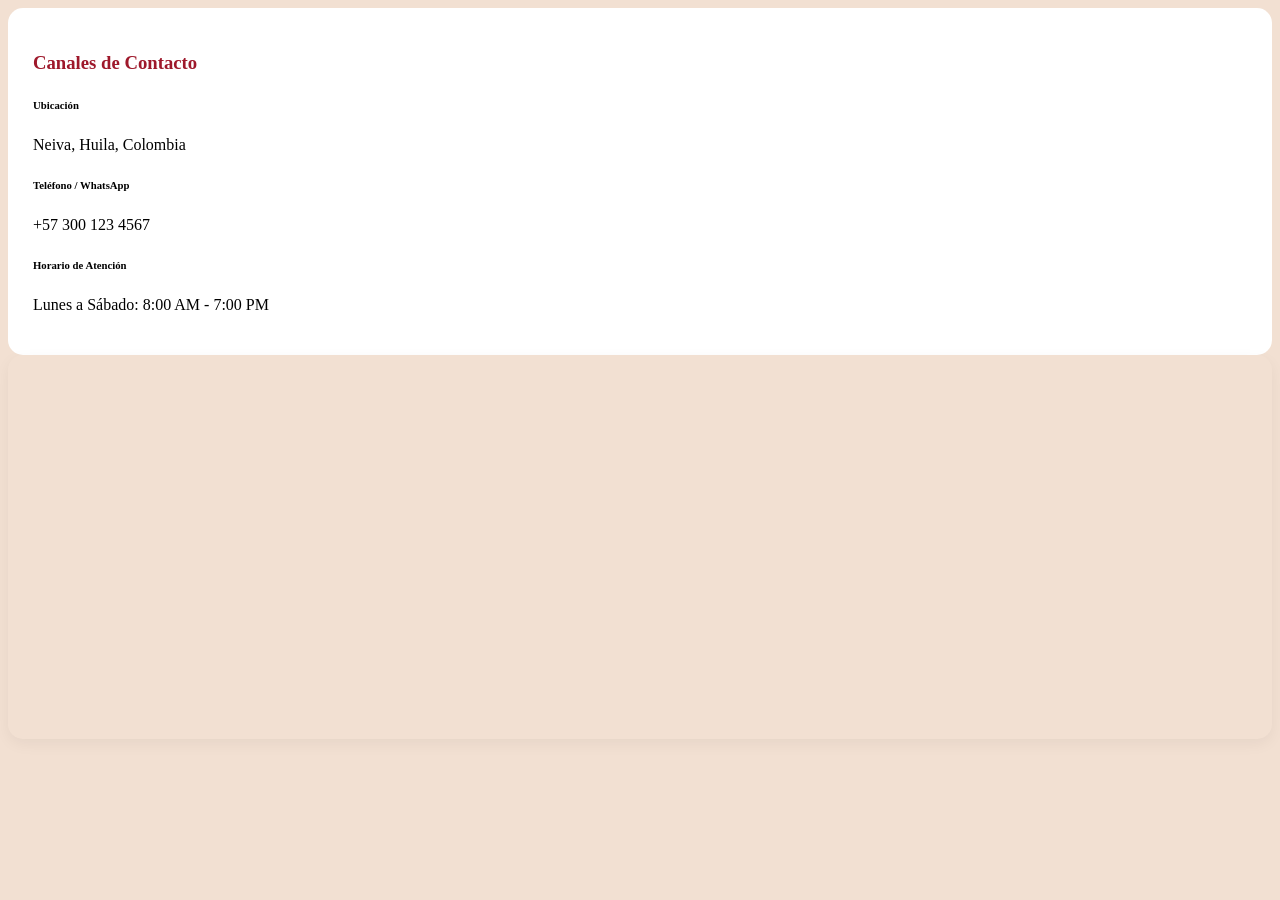
==== src/main/resources/templates/contactanos.html @ aa7c0f45 "Actualización del proyecto" ====
<!DOCTYPE html>
<html xmlns:th="http://www.thymeleaf.org">
<head th:replace="~{layout/layout :: head}">
    <style>
        :root {
            --oat-milk: #F2E0D2;
            --red-wine: #9E182B;
        }
        body { background-color: var(--oat-milk) !important; }
        .info-box { background: white; border-radius: 15px; padding: 25px; }
        .map-container { border-radius: 15px; overflow: hidden; box-shadow: 0 5px 15px rgba(0,0,0,0.05); }
    </style>
</head>
<body>
<nav th:replace="~{layout/layout :: navbar}"></nav>

<div class="container mt-5">
    <div class="row g-4">
        <div class="col-md-5">
            <div class="info-box shadow-sm h-100">
                <h3 class="fw-bold mb-4" style="color: var(--red-wine);">Canales de Contacto</h3>

                <div class="d-flex align-items-center mb-3">
                    <div class="fs-3 me-3" style="color: var(--red-wine);"><i class="bi bi-geo-alt-fill"></i></div>
                    <div>
                        <h6 class="mb-0 fw-bold">Ubicación</h6>
                        <p class="text-muted mb-0 small">Neiva, Huila, Colombia</p>
                    </div>
                </div>

                <div class="d-flex align-items-center mb-3">
                    <div class="fs-3 me-3" style="color: var(--red-wine);"><i class="bi bi-telephone-fill"></i></div>
                    <div>
                        <h6 class="mb-0 fw-bold">Teléfono / WhatsApp</h6>
                        <p class="text-muted mb-0 small">+57 300 123 4567</p>
                    </div>
                </div>

                <div class="d-flex align-items-center">
                    <div class="fs-3 me-3" style="color: var(--red-wine);"><i class="bi bi-clock-fill"></i></div>
                    <div>
                        <h6 class="mb-0 fw-bold">Horario de Atención</h6>
                        <p class="text-muted mb-0 small">Lunes a Sábado: 8:00 AM - 7:00 PM</p>
                    </div>
                </div>
            </div>
        </div>

        <div class="col-md-7">
            <div class="map-container h-100">
                <iframe
                        src="https://www.google.com/maps/embed?pb=!1m18!1m12!1m3!1d3984.606775191834!2d-75.29801862529737!3d2.943145497033221!2m3!1f0!2f0!3f0!3m2!1i1024!2i768!4f13.1!3m3!1m2!1s0x8e3b74635676b7e3%3A0x6b772023cb2f9cd!2sNeiva%2C%20Huila!5e0!3m2!1ses!2sco!4v1716075600000!5m2!1ses!2sco"
                        width="100%"
                        height="380"
                        style="border:0;"
                        allowfullscreen=""
                        loading="lazy"
                        referrerpolicy="no-referrer-when-downgrade">
                </iframe>
            </div>
        </div>
    </div>
</div>

<footer th:replace="~{layout/layout :: footer}" class="mt-5"></footer>
</body>
</html>
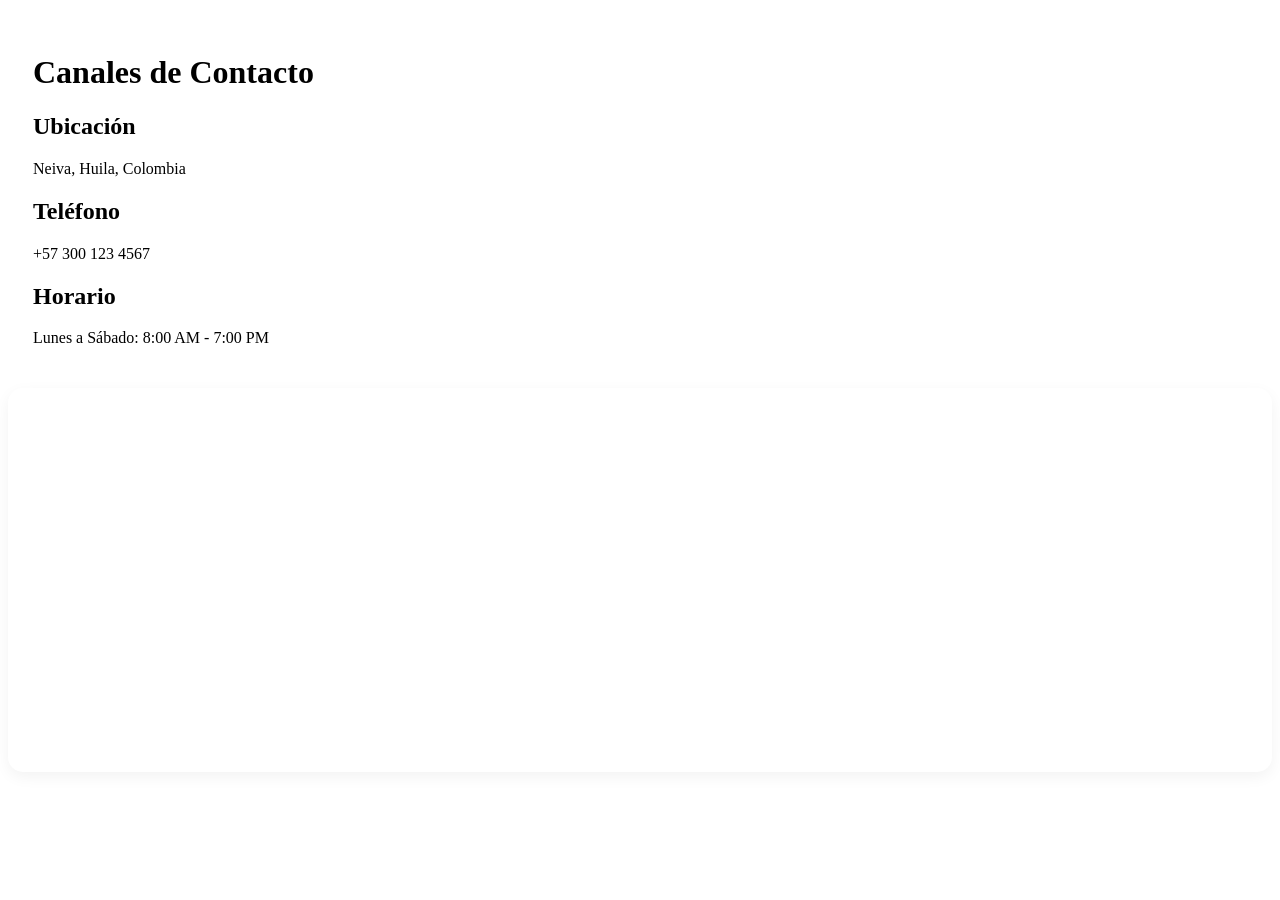
==== commit 3b530f19: "feat: sistema completo de reservas The Girls Club - Autenticacion Spring Security + Google OAuth2 - " ====
--- a/src/main/resources/templates/contactanos.html
+++ b/src/main/resources/templates/contactanos.html
@@ -1,67 +1,113 @@
 <!DOCTYPE html>
-<html xmlns:th="http://www.thymeleaf.org">
+<!--
+    contactanos.html — Página de contacto de The Girls Club
+    =========================================================
+    Muestra los canales de contacto del salón y el mapa de ubicación.
+    Textos internacionalizados con #{clave}.
+    El mapa de Google Maps se carga como iframe embebido.
+-->
+<html xmlns:th="http://www.thymeleaf.org" th:lang="${#locale.language}">
 <head th:replace="~{layout/layout :: head}">
     <style>
-        :root {
-            --oat-milk: #F2E0D2;
-            --red-wine: #9E182B;
+        /* Caja blanca de información de contacto */
+        .info-box {
+            background: white;
+            border-radius: 15px;
+            padding: 25px;
         }
-        body { background-color: var(--oat-milk) !important; }
-        .info-box { background: white; border-radius: 15px; padding: 25px; }
-        .map-container { border-radius: 15px; overflow: hidden; box-shadow: 0 5px 15px rgba(0,0,0,0.05); }
+        /* Contenedor del iframe del mapa con bordes redondeados */
+        .map-container {
+            border-radius: 15px;
+            overflow: hidden;
+            box-shadow: 0 5px 15px rgba(0,0,0,0.05);
+        }
     </style>
 </head>
 <body>
 <nav th:replace="~{layout/layout :: navbar}"></nav>
 
-<div class="container mt-5">
+<main id="contenido-principal" class="container mt-5 pb-5">
     <div class="row g-4">
+
+        <!-- ── Información de contacto ──────────────────────────────
+             Cada campo usa #{contacto.X} para texto internacionalizado.
+             aria-hidden en iconos porque son decorativos.
+        ─────────────────────────────────────────────────────────── -->
         <div class="col-md-5">
             <div class="info-box shadow-sm h-100">
-                <h3 class="fw-bold mb-4" style="color: var(--red-wine);">Canales de Contacto</h3>
 
+                <!-- Título internacionalizado -->
+                <h1 class="fw-bold mb-4 h3"
+                    style="color:var(--red-wine)"
+                    th:text="#{contacto.titulo}">
+                    Canales de Contacto
+                </h1>
+
+                <!-- Ubicación -->
                 <div class="d-flex align-items-center mb-3">
-                    <div class="fs-3 me-3" style="color: var(--red-wine);"><i class="bi bi-geo-alt-fill"></i></div>
+                    <div class="fs-3 me-3" style="color:var(--red-wine)" aria-hidden="true">
+                        <i class="bi bi-geo-alt-fill"></i>
+                    </div>
                     <div>
-                        <h6 class="mb-0 fw-bold">Ubicación</h6>
+                        <h2 class="h6 mb-0 fw-bold"
+                            th:text="#{contacto.ubicacion}">Ubicación</h2>
                         <p class="text-muted mb-0 small">Neiva, Huila, Colombia</p>
                     </div>
                 </div>
 
+                <!-- Teléfono / WhatsApp -->
                 <div class="d-flex align-items-center mb-3">
-                    <div class="fs-3 me-3" style="color: var(--red-wine);"><i class="bi bi-telephone-fill"></i></div>
+                    <div class="fs-3 me-3" style="color:var(--red-wine)" aria-hidden="true">
+                        <i class="bi bi-telephone-fill"></i>
+                    </div>
                     <div>
-                        <h6 class="mb-0 fw-bold">Teléfono / WhatsApp</h6>
+                        <h2 class="h6 mb-0 fw-bold"
+                            th:text="#{contacto.telefono}">Teléfono</h2>
                         <p class="text-muted mb-0 small">+57 300 123 4567</p>
                     </div>
                 </div>
 
+                <!-- Horario de atención internacionalizado -->
                 <div class="d-flex align-items-center">
-                    <div class="fs-3 me-3" style="color: var(--red-wine);"><i class="bi bi-clock-fill"></i></div>
+                    <div class="fs-3 me-3" style="color:var(--red-wine)" aria-hidden="true">
+                        <i class="bi bi-clock-fill"></i>
+                    </div>
                     <div>
-                        <h6 class="mb-0 fw-bold">Horario de Atención</h6>
-                        <p class="text-muted mb-0 small">Lunes a Sábado: 8:00 AM - 7:00 PM</p>
+                        <h2 class="h6 mb-0 fw-bold"
+                            th:text="#{contacto.horario}">Horario</h2>
+                        <p class="text-muted mb-0 small"
+                           th:text="#{contacto.horario_valor}">
+                            Lunes a Sábado: 8:00 AM - 7:00 PM
+                        </p>
                     </div>
                 </div>
+
             </div>
         </div>
 
+        <!-- ── Mapa de Google Maps ───────────────────────────────────
+             iframe embebido con la ubicación de Neiva, Huila.
+             title: requerido para accesibilidad (describe el iframe).
+             loading="lazy": carga el mapa solo cuando es visible.
+        ─────────────────────────────────────────────────────────── -->
         <div class="col-md-7">
             <div class="map-container h-100">
                 <iframe
                         src="https://www.google.com/maps/embed?pb=!1m18!1m12!1m3!1d3984.606775191834!2d-75.29801862529737!3d2.943145497033221!2m3!1f0!2f0!3f0!3m2!1i1024!2i768!4f13.1!3m3!1m2!1s0x8e3b74635676b7e3%3A0x6b772023cb2f9cd!2sNeiva%2C%20Huila!5e0!3m2!1ses!2sco!4v1716075600000!5m2!1ses!2sco"
                         width="100%"
                         height="380"
-                        style="border:0;"
+                        style="border:0"
                         allowfullscreen=""
                         loading="lazy"
-                        referrerpolicy="no-referrer-when-downgrade">
+                        referrerpolicy="no-referrer-when-downgrade"
+                        title="Ubicación del salón The Girls Club en Neiva, Huila, Colombia">
                 </iframe>
             </div>
         </div>
+
     </div>
-</div>
+</main>
 
-<footer th:replace="~{layout/layout :: footer}" class="mt-5"></footer>
+<footer th:replace="~{layout/layout :: footer}"></footer>
 </body>
 </html>
